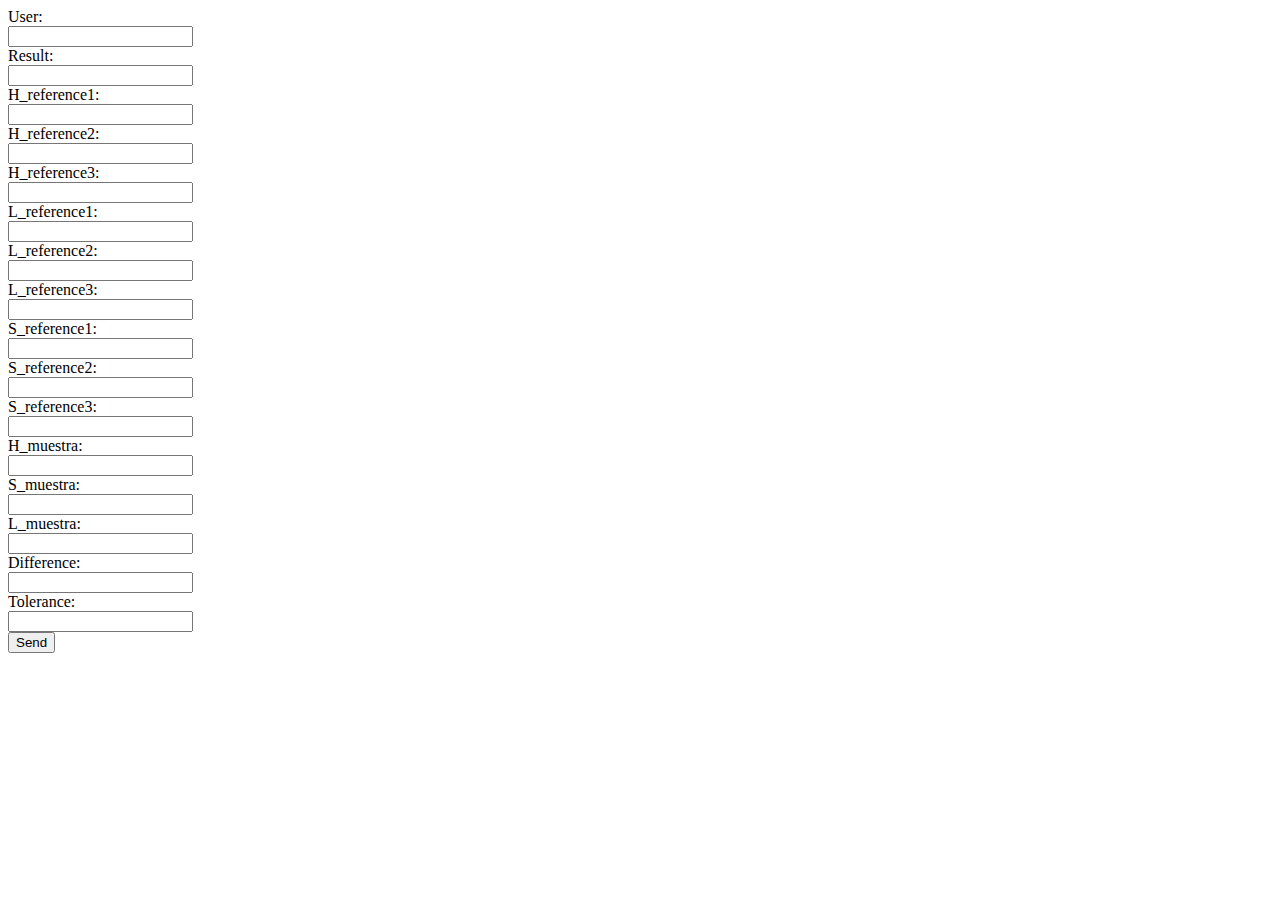
==== src/usermainpage/widgets/testing/ColorLectures/testInsert.html @ 64ad27bb "Side bar, js controllers and folder restructure" ====
<!DOCTYPE html>
<html lang="es">
    <head>
        <meta charset="UTF-8">
        <meta http-equiv="X-UA-Compatible" content="IE=edge">
        <meta name="viewport" content="width=device-width, initial-scale=1.0">
        
        <title>Formulary</title>
    </head>
    <body>
        <form action="http://sensorsiot.epizy.com/Practice/ColorSensorPage/ColorLectures/testInsert/InsertData.php" method="get">
            User:<br>
            <input type="text" name="user" ><br>

            Result:<br>
            <input type="text" name="result" ><br>
           
            H_reference1:<br>
            <input type="text" name="H_reference1" ><br>
           
            H_reference2:<br>
            <input type="text" name="H_reference2" ><br>
           
            H_reference3:<br>
            <input type="text" name="H_reference3" ><br>
           
            L_reference1:<br>
            <input type="text" name="L_reference1" ><br>
           
            L_reference2:<br>
            <input type="text" name="L_reference2" ><br>
           
            L_reference3:<br>
            <input type="text" name="L_reference3" ><br>
           
            S_reference1:<br>
            <input type="text" name="S_reference1" ><br>
           
            S_reference2:<br>
            <input type="text" name="S_reference2" ><br>
           
            S_reference3:<br>
            <input type="text" name="S_reference3" ><br>
           
            H_muestra:<br>
            <input type="text" name="H_muestra" ><br>
           
            S_muestra:<br>
            <input type="text" name="S_muestra" ><br>
           
            L_muestra:<br>
            <input type="text" name="L_muestra" ><br>
           
            Difference:<br>
            <input type="text" name="difference" ><br>
           
            Tolerance:<br>
            <input type="text" name="tolerance" ><br>
           
            <input type="submit" name="Send" value="Send" >

    </body>
</html>
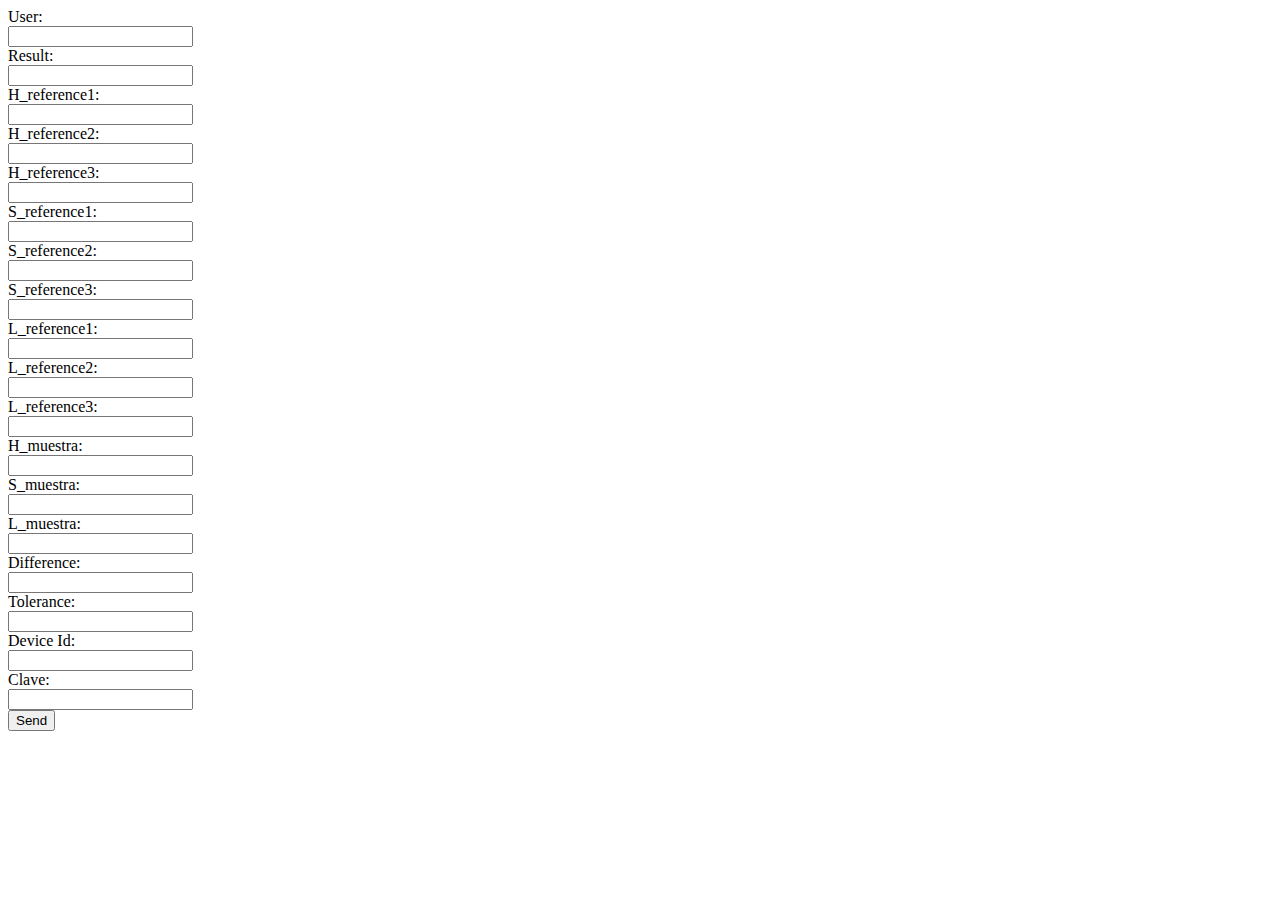
==== commit b65d38d3: "Connecting ESP32 to database" ====
--- a/src/usermainpage/widgets/testing/ColorLectures/testInsert.html
+++ b/src/usermainpage/widgets/testing/ColorLectures/testInsert.html
@@ -8,7 +8,7 @@
         <title>Formulary</title>
     </head>
     <body>
-        <form action="http://sensorsiot.epizy.com/Practice/ColorSensorPage/ColorLectures/testInsert/InsertData.php" method="get">
+        <form action="https://iotsoluciones.000webhostapp.com/usermainpage/widgets/ColorLectures/InsertData.php" method="post">
             User:<br>
             <input type="text" name="user" ><br>
 
@@ -16,46 +16,52 @@
             <input type="text" name="result" ><br>
            
             H_reference1:<br>
-            <input type="text" name="H_reference1" ><br>
+            <input type="text" name="h_ref1" ><br>
            
             H_reference2:<br>
-            <input type="text" name="H_reference2" ><br>
+            <input type="text" name="h_ref2" ><br>
            
             H_reference3:<br>
-            <input type="text" name="H_reference3" ><br>
+            <input type="text" name="h_ref3" ><br>
            
+            S_reference1:<br>
+            <input type="text" name="s_ref1" ><br>
+           
+            S_reference2:<br>
+            <input type="text" name="s_ref2" ><br>
+           
+            S_reference3:<br>
+            <input type="text" name="s_ref3" ><br>
+
             L_reference1:<br>
-            <input type="text" name="L_reference1" ><br>
+            <input type="text" name="l_ref1" ><br>
            
             L_reference2:<br>
-            <input type="text" name="L_reference2" ><br>
+            <input type="text" name="l_ref2" ><br>
            
             L_reference3:<br>
-            <input type="text" name="L_reference3" ><br>
-           
-            S_reference1:<br>
-            <input type="text" name="S_reference1" ><br>
-           
-            S_reference2:<br>
-            <input type="text" name="S_reference2" ><br>
-           
-            S_reference3:<br>
-            <input type="text" name="S_reference3" ><br>
+            <input type="text" name="l_ref3" ><br>
            
             H_muestra:<br>
-            <input type="text" name="H_muestra" ><br>
+            <input type="text" name="h_samp" ><br>
            
             S_muestra:<br>
-            <input type="text" name="S_muestra" ><br>
+            <input type="text" name="s_samp" ><br>
            
             L_muestra:<br>
-            <input type="text" name="L_muestra" ><br>
+            <input type="text" name="l_samp" ><br>
            
             Difference:<br>
-            <input type="text" name="difference" ><br>
+            <input type="text" name="diff" ><br>
            
             Tolerance:<br>
-            <input type="text" name="tolerance" ><br>
+            <input type="text" name="tol" ><br>
+
+            Device Id:<br>
+            <input type="text" name="deviceid" ><br>
+
+            Clave:<br>
+            <input type="text" name="clv" ><br>
            
             <input type="submit" name="Send" value="Send" >
 
